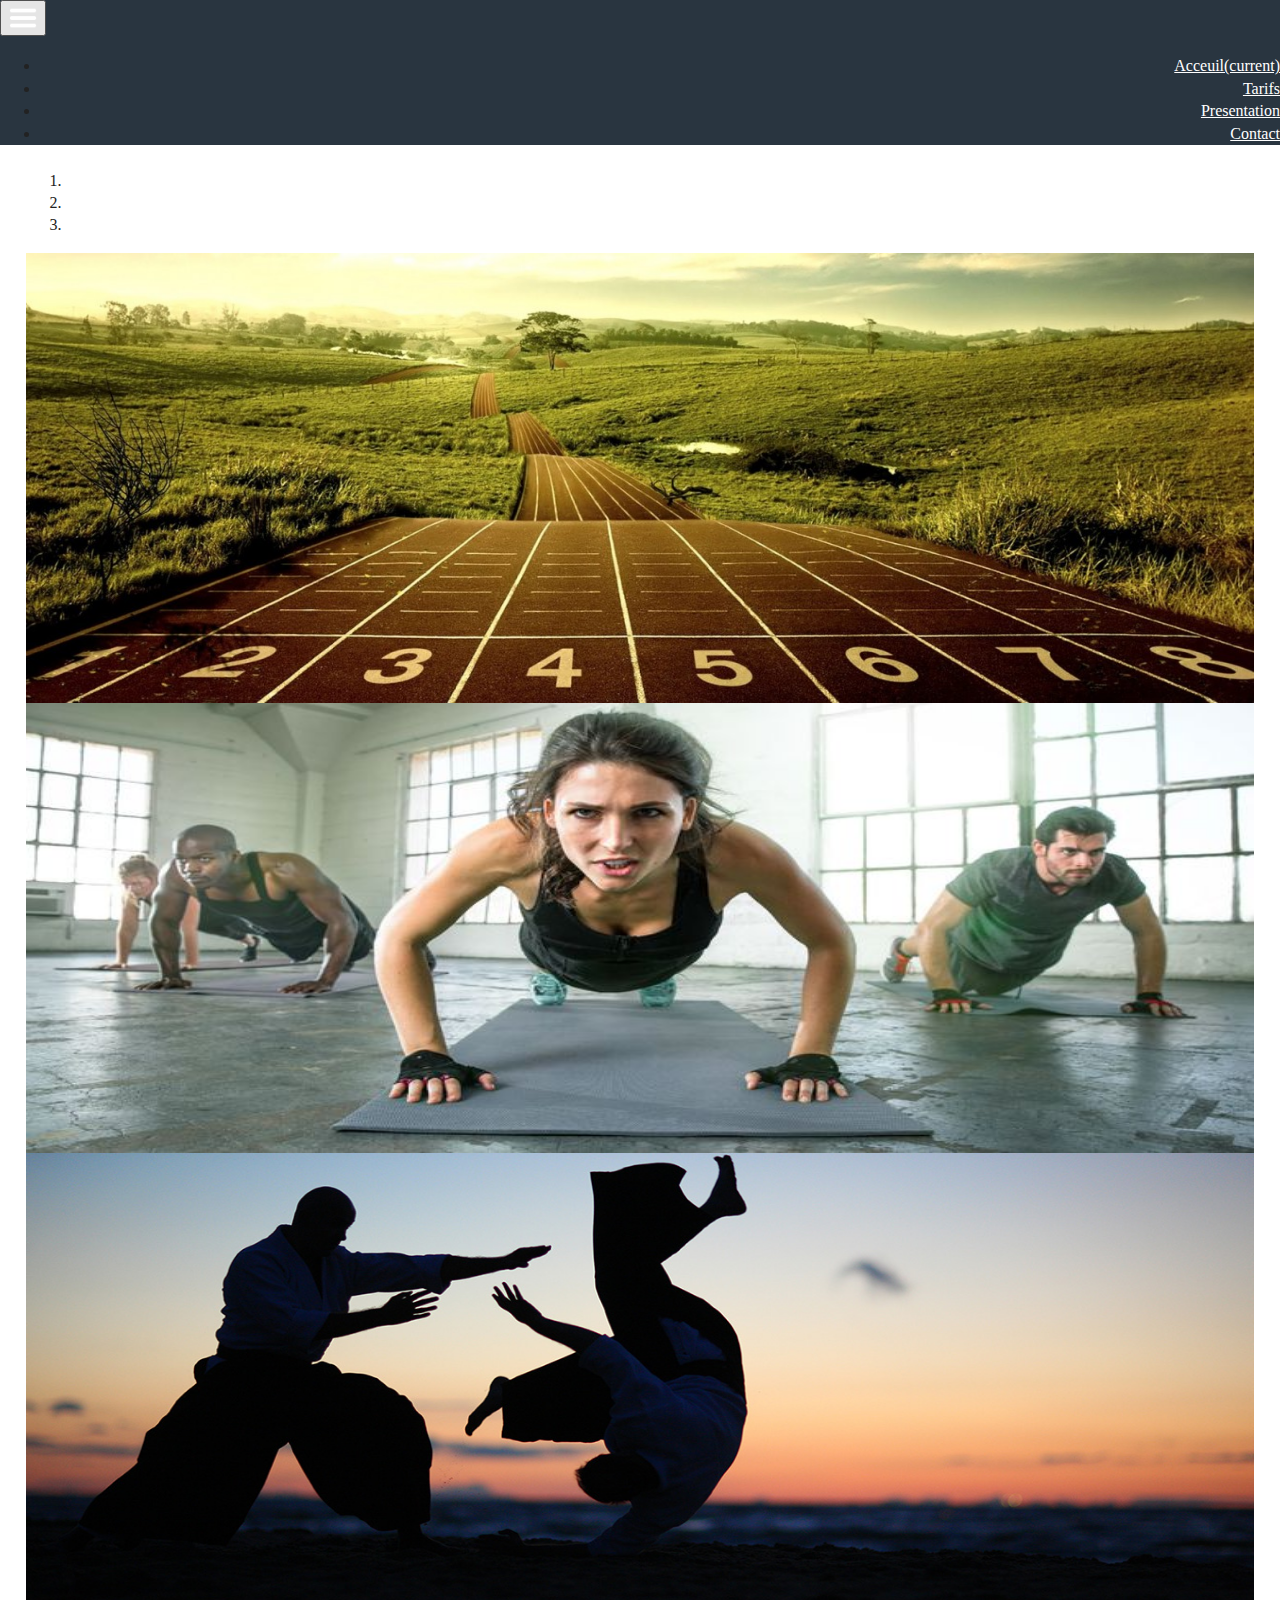
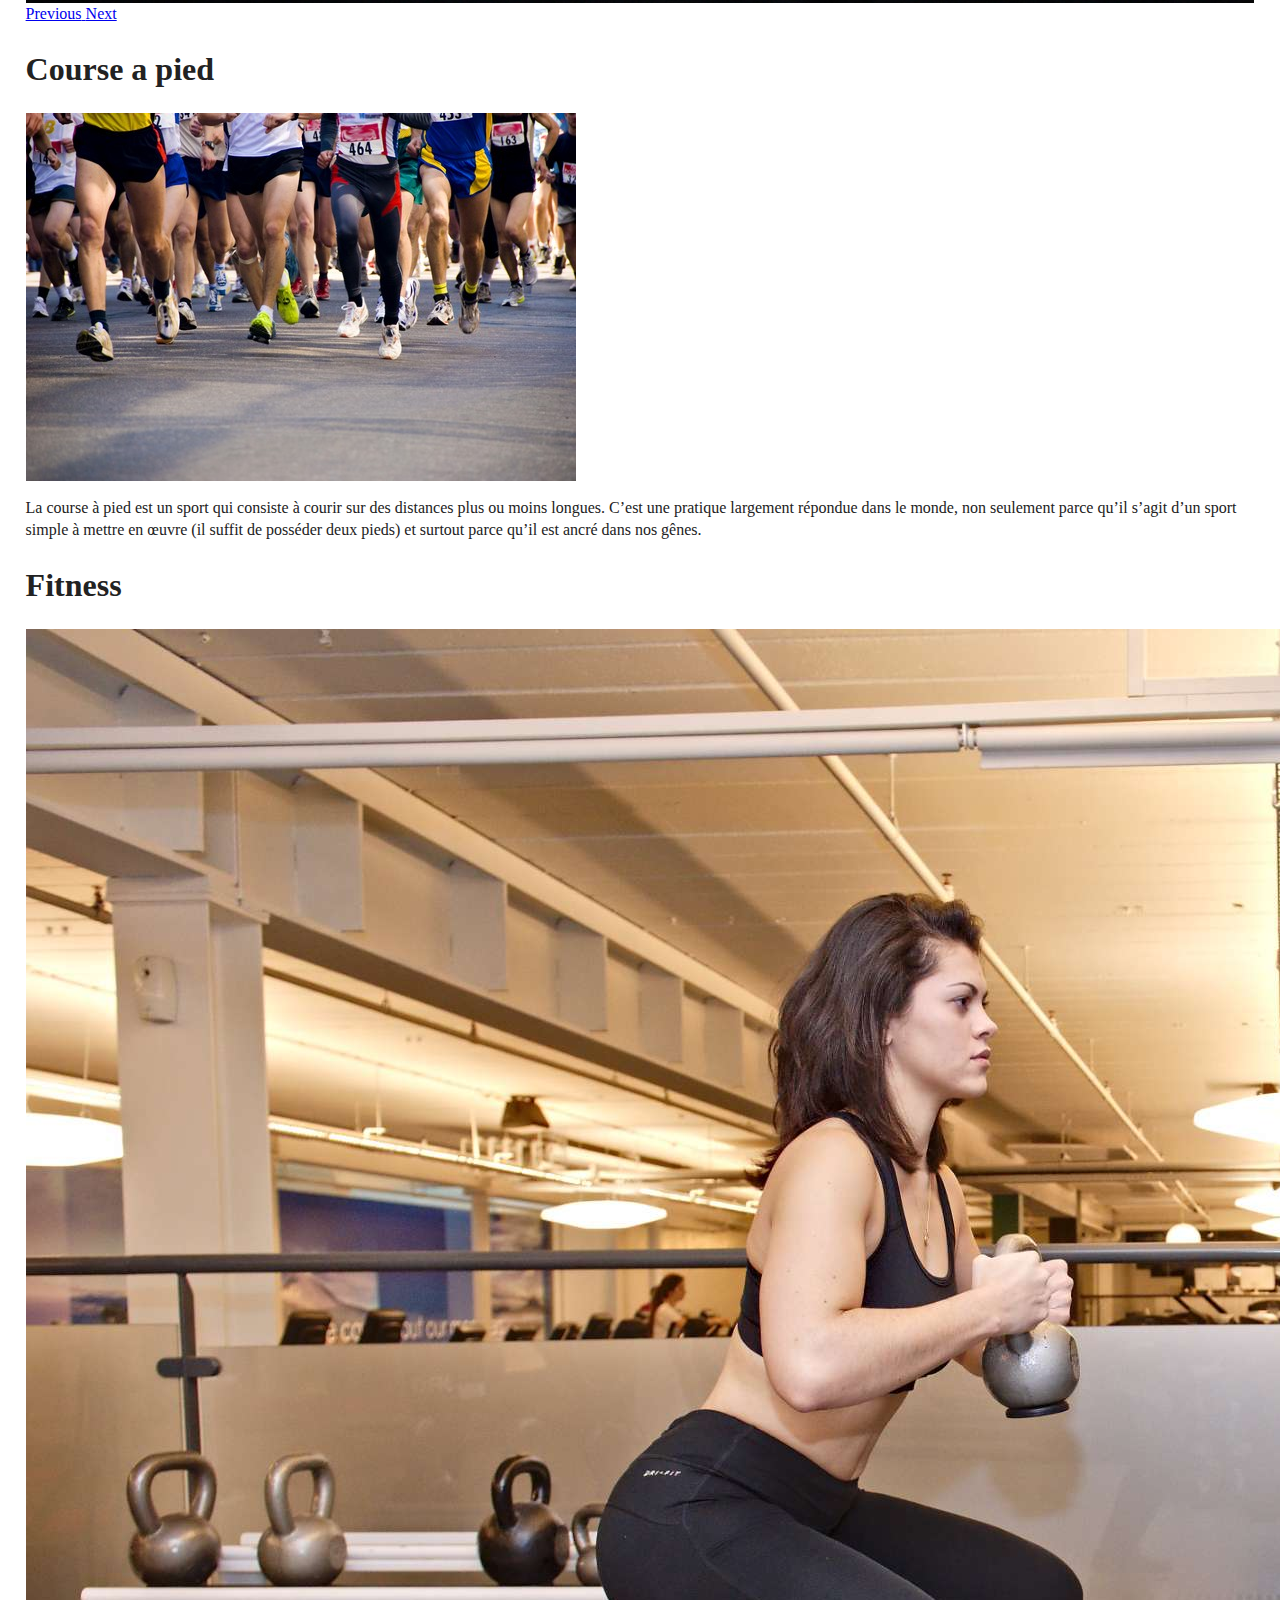
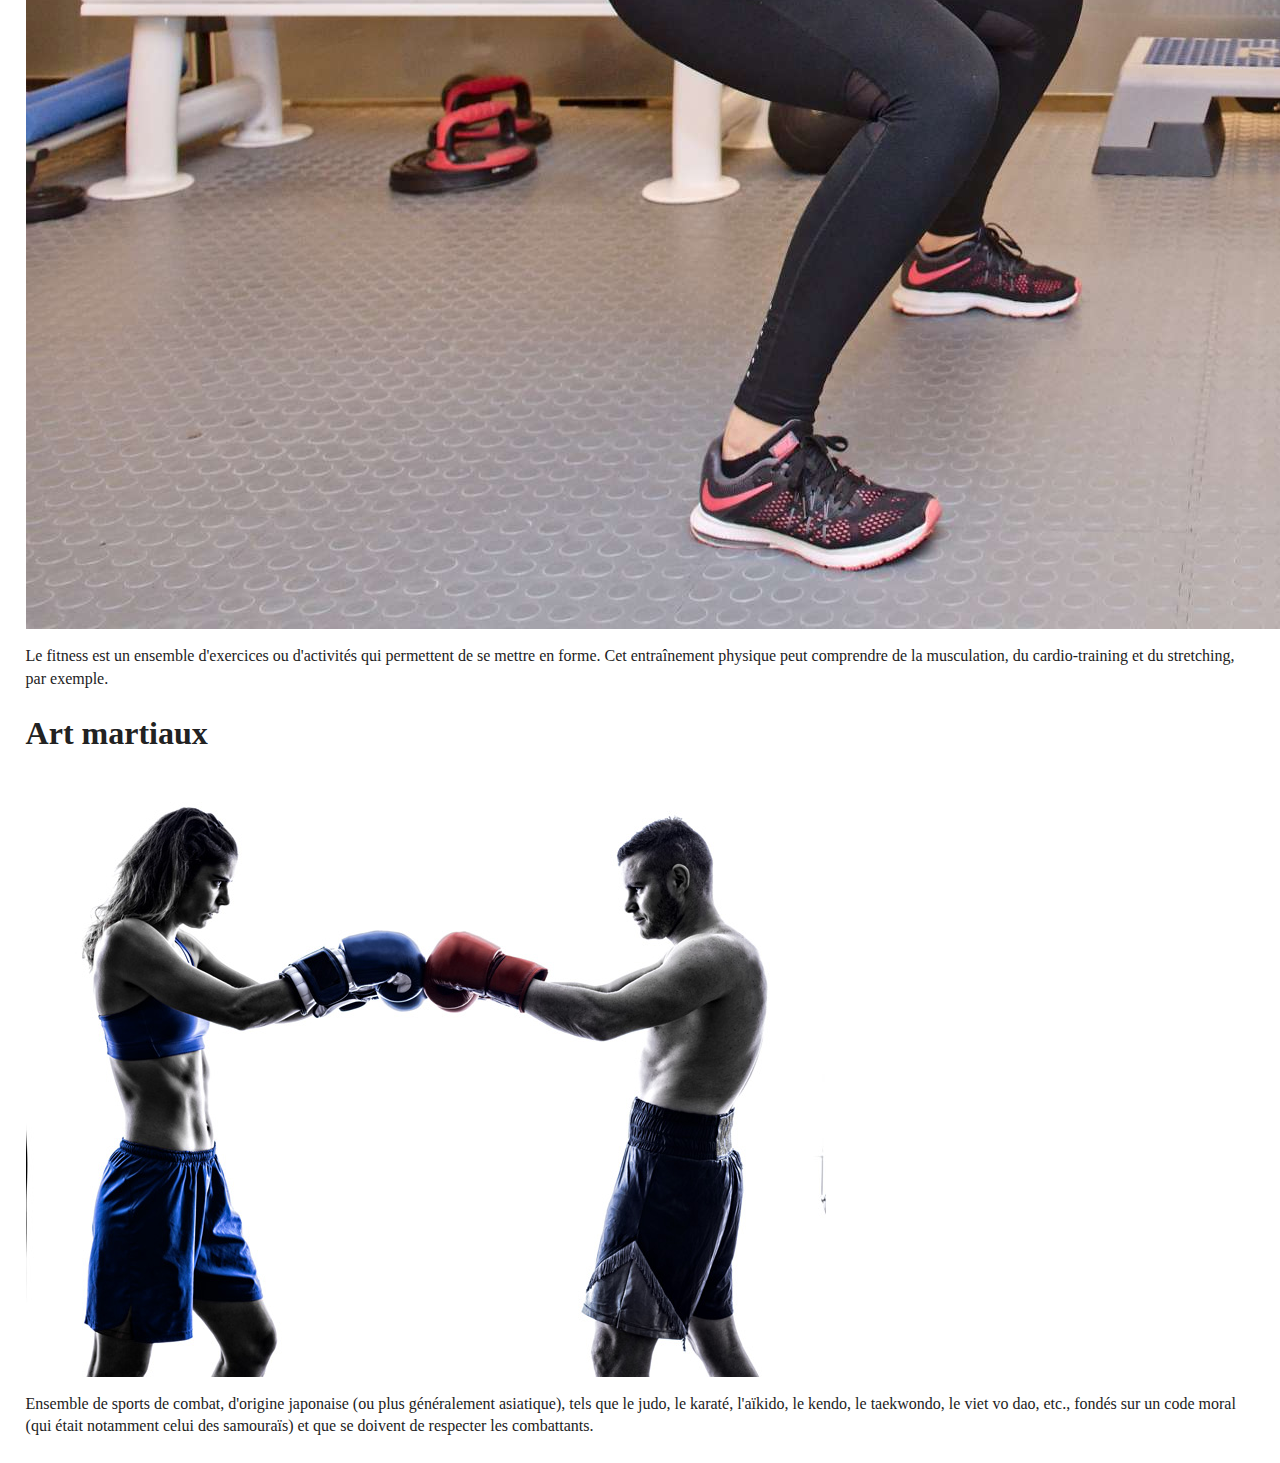
==== index.html @ f85b1f9a "resend job after delete repo/ snd commit" ====
<!doctype html>
<html class="no-js" lang="">

<head>
  <meta charset="utf-8">
  <meta http-equiv="x-ua-compatible" content="ie=edge">
  <title>www.coach-sportive.fr</title>
  <meta name="description" content="">
  <meta name="viewport" content="width=device-width, initial-scale=1, shrink-to-fit=no">
  <link rel="stylesheet" href="https://stackpath.bootstrapcdn.com/bootstrap/4.1.2/css/bootstrap.min.css" integrity="sha384-Smlep5jCw/wG7hdkwQ/Z5nLIefveQRIY9nfy6xoR1uRYBtpZgI6339F5dgvm/e9B" crossorigin="anonymous">
  <link rel="shortcut icon" href="favicon.ico" type="image/x-icon">
  <link rel="icon" href="favicon.ico" type="image/x-icon">
  <link rel="stylesheet" href="https://use.fontawesome.com/releases/v5.1.1/css/all.css" integrity="sha384-O8whS3fhG2OnA5Kas0Y9l3cfpmYjapjI0E4theH4iuMD+pLhbf6JI0jIMfYcK3yZ" crossorigin="anonymous">
  <link rel="manifest" href="site.webmanifest">
  <link rel="apple-touch-icon" href="icon.png">
  <!-- Place favicon.ico in the root directory -->

  <link rel="stylesheet" href="css/normalize.css">
  <link rel="stylesheet" href="css/main.css">
</head>

<body class="bg-light">
  <header>

    <!--nav bar bootstrap-->

    <nav class="navbar navbar-expand-lg navbar-light bg-dark2">
      <button class="navbar-toggler" type="button" data-toggle="collapse" data-target="#navbarNav" aria-controls="navbarNav" aria-expanded="false" aria-label="Toggle navigation">
        <span class="flex1"><img class="img-fluid2" src="img/hamburger-stale.png" alt=""></span>
      </button>
      <div class="collapse navbar-collapse" id="navbarNav">
        <ul class="navbar-nav">
          <li class="nav-item active">
            <a class="nav-link" href="index.html">Acceuil<span class="sr-only">(current)</span></a>
          </li>
          <li class="nav-item">
            <a class="nav-link" href="html/tarif.html">Tarifs</a>
          </li>
          <li class="nav-item">
            <a class="nav-link" href="html/presentation.html">Presentation</a>
          </li>
          <li class="nav-item">
            <a class="nav-link disabled" href="html/contact.html">Contact</a>
          </li>
        </ul>
      </div>
    </nav>
  </header>
  <section>
    <div class="content">
      <div id="carouselExampleIndicators" class="carousel slide margin-top offset-lg-1 col-lg-10" data-ride="carousel">
          <!-- Carousel desktop -->
        <ol class="carousel-indicators">
          <li data-target="#carouselExampleIndicators" data-slide-to="0" class="active"></li>
          <li data-target="#carouselExampleIndicators" data-slide-to="1"></li>
          <li data-target="#carouselExampleIndicators" data-slide-to="2"></li>
        </ol>
        <div class="carousel-inner">
          <div class="carousel-item active">
            <img class="d-block w-100  width-height" src="img/course-a-pied-piste-gouderon-sport-entrainement-avantage-inconvenient-corps-parfait-e1462750737984.jpg" alt="First slide">
          </div>
          <div class="carousel-item">
            <img class="d-block w-100  width-height" src="img/insanity-workout-le-programme-fitness-extreme-qui-va-nous-faire-fondre.jpeg" alt="Second slide">
          </div>
          <div class="carousel-item">
            <img class="d-block w-100 width-height" src="img/arts-martiaux-japonais.jpg" alt="Third slide">
          </div>
        </div>
        <a class="carousel-control-prev" href="#carouselExampleIndicators" role="button" data-slide="prev">
          <span class="carousel-control-prev-icon" aria-hidden="true"></span>
          <span class="sr-only">Previous</span>
        </a>
        <a class="carousel-control-next" href="#carouselExampleIndicators" role="button" data-slide="next">
          <span class="carousel-control-next-icon" aria-hidden="true"></span>
          <span class="sr-only">Next</span>
        </a>
      </div>
      <div class="row">
        <h1 class="text-center col-12 col-md-12">Course a pied</h1>
        <div class="row col-12 col-md-12 height">
          <img class="img-fluid col-md-6 height offset-lg-2 col-lg-4" src="img/1311913-Course_à_pied.jpg" alt="">
          <p class="text-justify col-md-6 col-lg-4">La course à pied est un sport qui consiste à courir sur des distances plus ou moins longues.
            C’est une pratique largement répondue dans le monde, non seulement parce qu’il s’agit d’un sport simple à mettre en œuvre (il suffit de posséder deux pieds) et surtout parce qu’il est ancré dans nos gênes.</p>
        </div>
      </div>
      <div class="row">
        <h1 class="text-center col-12 col-md-12">Fitness</h1>
        <div class="row col-12 col-md-12 height">
          <img class="img-fluid col-12  height col-md-6 offset-lg-2 col-lg-4" src="img/fitness.jpg" alt="">
          <p class="text-justify col-md-6 col-lg-4">Le fitness est un ensemble d'exercices ou d'activités qui permettent de se mettre en forme. Cet entraînement physique peut comprendre de la musculation, du cardio-training et du stretching, par exemple. </p>
        </div>
      </div>
      <div class="row">
        <h1 class="text-center col-12 col-md-12">Art martiaux</h1>
        <div class="row col-12 col-md-12 height">
          <img class="img-fluid col-md-6 height offset-lg-2 col-lg-4" src="img/art-martiaux.jpg" alt="">
          <p class="text-justify col-md-6 col-lg-4">Ensemble de sports de combat, d'origine japonaise (ou plus généralement asiatique), tels que le judo, le karaté, l'aïkido, le kendo, le taekwondo, le viet vo dao, etc., fondés sur un code moral (qui était notamment celui des samouraïs) et que se doivent de respecter les combattants.</p>
        </div>
      </div>
    </div>
  </section>

  <footer>
    <div class="row">
      <div class="col-flex offset-10 col-2 offset-sm-10 col-sm-2 offset-md-10 col-md-2">
        <a href=""><i class="fab fa-facebook"></i></a>
        <a href=""><i class="fab fa-twitter-square"></i></a>
      </div>
    </div>
  </footer>
  <script src="js/vendor/modernizr-3.6.0.min.js"></script>
  <script src="https://code.jquery.com/jquery-3.3.1.min.js" integrity="sha256-FgpCb/KJQlLNfOu91ta32o/NMZxltwRo8QtmkMRdAu8=" crossorigin="anonymous"></script>
  <script>window.jQuery || document.write('<script src="js/vendor/jquery-3.3.1.min.js"><\/script>')</script>
  <script src="js/plugins.js"></script>
  <script src="js/main.js"></script>

  <!-- Google Analytics: change UA-XXXXX-Y to be your site's ID. -->
  <script>
    window.ga = function () { ga.q.push(arguments) }; ga.q = []; ga.l = +new Date;
    ga('create', 'UA-XXXXX-Y', 'auto'); ga('send', 'pageview')
  </script>
  <script src="https://www.google-analytics.com/analytics.js" async defer></script>
  <script src="https://code.jquery.com/jquery-3.3.1.slim.min.js" integrity="sha384-q8i/X+965DzO0rT7abK41JStQIAqVgRVzpbzo5smXKp4YfRvH+8abtTE1Pi6jizo" crossorigin="anonymous"></script>
  <script src="https://cdnjs.cloudflare.com/ajax/libs/popper.js/1.14.3/umd/popper.min.js" integrity="sha384-ZMP7rVo3mIykV+2+9J3UJ46jBk0WLaUAdn689aCwoqbBJiSnjAK/l8WvCWPIPm49" crossorigin="anonymous"></script>
  <script src="https://stackpath.bootstrapcdn.com/bootstrap/4.1.2/js/bootstrap.min.js" integrity="sha384-o+RDsa0aLu++PJvFqy8fFScvbHFLtbvScb8AjopnFD+iEQ7wo/CG0xlczd+2O/em" crossorigin="anonymous"></script>
</body>

</html>
---- css/main.css ----
/*! HTML5 Boilerplate v6.1.0 | MIT License | https://html5boilerplate.com/ */

/*
 * What follows is the result of much research on cross-browser styling.
 * Credit left inline and big thanks to Nicolas Gallagher, Jonathan Neal,
 * Kroc Camen, and the H5BP dev community and team.
 */

/* ==========================================================================
   Base styles: opinionated defaults
   ========================================================================== */

html {
    color: #222;
    font-size: 1em;
    line-height: 1.4;
}

/*
 * Remove text-shadow in selection highlight:
 * https://twitter.com/miketaylr/status/12228805301
 *
 * Vendor-prefixed and regular ::selection selectors cannot be combined:
 * https://stackoverflow.com/a/16982510/7133471
 *
 * Customize the background color to match your design.
 */

::-moz-selection {
    background: #b3d4fc;
    text-shadow: none;
}

::selection {
    background: #b3d4fc;
    text-shadow: none;
}

/*
 * A better looking default horizontal rule
 */

hr {
    display: block;
    height: 1px;
    border: 0;
    border-top: 1px solid #ccc;
    margin: 1em 0;
    padding: 0;
}

/*
 * Remove the gap between audio, canvas, iframes,
 * images, videos and the bottom of their containers:
 * https://github.com/h5bp/html5-boilerplate/issues/440
 */

audio,
canvas,
iframe,
img,
svg,
video {
    vertical-align: middle;
}

/*
 * Remove default fieldset styles.
 */

fieldset {
    border: 0;
    margin: 0;
    padding: 0;
}

/*
 * Allow only vertical resizing of textareas.
 */

textarea {
    resize: vertical;
}

/* ==========================================================================
   Browser Upgrade Prompt
   ========================================================================== */

.browserupgrade {
    margin: 0.2em 0;
    background: #ccc;
    color: #000;
    padding: 0.2em 0;
}

/* ==========================================================================
   Author's custom styles
   ========================================================================== */
   .navbar-collapse{
     text-align: right;
   }

   .navbar{
     justify-content: flex-end;
   }

   .navbar-light .navbar-nav .active > .nav-link{
     color: white;
   }

   .navbar-light .navbar-nav .nav-link{
     color: white;
   }

   .navbar-light .navbar-nav .nav-link.disabled{
     color: white;
   }

   .bg-dark2{
     background-color: #293540;
   }

   .flex1{
     display: flex;
     justify-content: flex-end;
   }

   .img-fluid2{
     width: 30px;;
     height: 30px;
   }

   .navbar-light .navbar-nav .nav-link:focus, .navbar-light .navbar-nav .nav-link:hover{
     color: #fc561f;
   }

   .row{
     margin: 0;
   }

   .content{
     margin-left: 2%;
     margin-right: 2%;
     flex: 1;
   }

   form{
     margin-top: 2%;
     margin-bottom: 3%;
   }

   section{
     flex: 1;
   }

   footer{
     background-color: #fc561f;
   }

   .col-flex{
     justify-content: flex-end;
     display: flex;
   }

   .col-flex > a{
     margin-right: 5px;
   }

   .flex{
     display: flex;
   }

   footer{
     margin-top: 2%;
   }

  .margin-element{
    margin-top: 2%;
  }

  .color-text{
    color: #7cbce2;
    text-decoration: underline;
  }

  .height{
    height: 100%;
  }

  .margin-top{
    margin-top: 2%;
  }

  .width-height{
    width: 100%;
    height: 450px;
  }

  .min-height{
    min-height: 100px;
  }

  @media (max-width:1200px) {
    #carouselExampleIndicators{
      display: none;
    }
  }















/* ==========================================================================
   Helper classes
   ========================================================================== */

/*
 * Hide visually and from screen readers
 */

.hidden {
    display: none !important;
}

/*
 * Hide only visually, but have it available for screen readers:
 * https://snook.ca/archives/html_and_css/hiding-content-for-accessibility
 *
 * 1. For long content, line feeds are not interpreted as spaces and small width
 *    causes content to wrap 1 word per line:
 *    https://medium.com/@jessebeach/beware-smushed-off-screen-accessible-text-5952a4c2cbfe
 */

.visuallyhidden {
    border: 0;
    clip: rect(0 0 0 0);
    height: 1px;
    margin: -1px;
    overflow: hidden;
    padding: 0;
    position: absolute;
    width: 1px;
    white-space: nowrap; /* 1 */
}

/*
 * Extends the .visuallyhidden class to allow the element
 * to be focusable when navigated to via the keyboard:
 * https://www.drupal.org/node/897638
 */

.visuallyhidden.focusable:active,
.visuallyhidden.focusable:focus {
    clip: auto;
    height: auto;
    margin: 0;
    overflow: visible;
    position: static;
    width: auto;
    white-space: inherit;
}

/*
 * Hide visually and from screen readers, but maintain layout
 */

.invisible {
    visibility: hidden;
}

/*
 * Clearfix: contain floats
 *
 * For modern browsers
 * 1. The space content is one way to avoid an Opera bug when the
 *    `contenteditable` attribute is included anywhere else in the document.
 *    Otherwise it causes space to appear at the top and bottom of elements
 *    that receive the `clearfix` class.
 * 2. The use of `table` rather than `block` is only necessary if using
 *    `:before` to contain the top-margins of child elements.
 */

.clearfix:before,
.clearfix:after {
    content: " "; /* 1 */
    display: table; /* 2 */
}

.clearfix:after {
    clear: both;
}

/* ==========================================================================
   EXAMPLE Media Queries for Responsive Design.
   These examples override the primary ('mobile first') styles.
   Modify as content requires.
   ========================================================================== */

@media only screen and (min-width: 35em) {
    /* Style adjustments for viewports that meet the condition */
}

@media print,
       (-webkit-min-device-pixel-ratio: 1.25),
       (min-resolution: 1.25dppx),
       (min-resolution: 120dpi) {
    /* Style adjustments for high resolution devices */
}

/* ==========================================================================
   Print styles.
   Inlined to avoid the additional HTTP request:
   https://www.phpied.com/delay-loading-your-print-css/
   ========================================================================== */

@media print {
    *,
    *:before,
    *:after {
        background: transparent !important;
        color: #000 !important; /* Black prints faster */
        -webkit-box-shadow: none !important;
        box-shadow: none !important;
        text-shadow: none !important;
    }

    a,
    a:visited {
        text-decoration: underline;
    }

    a[href]:after {
        content: " (" attr(href) ")";
    }

    abbr[title]:after {
        content: " (" attr(title) ")";
    }

    /*
     * Don't show links that are fragment identifiers,
     * or use the `javascript:` pseudo protocol
     */

    a[href^="#"]:after,
    a[href^="javascript:"]:after {
        content: "";
    }

    pre {
        white-space: pre-wrap !important;
    }
    pre,
    blockquote {
        border: 1px solid #999;
        page-break-inside: avoid;
    }

    /*
     * Printing Tables:
     * http://css-discuss.incutio.com/wiki/Printing_Tables
     */

    thead {
        display: table-header-group;
    }

    tr,
    img {
        page-break-inside: avoid;
    }

    p,
    h2,
    h3 {
        orphans: 3;
        widows: 3;
    }

    h2,
    h3 {
        page-break-after: avoid;
    }
}
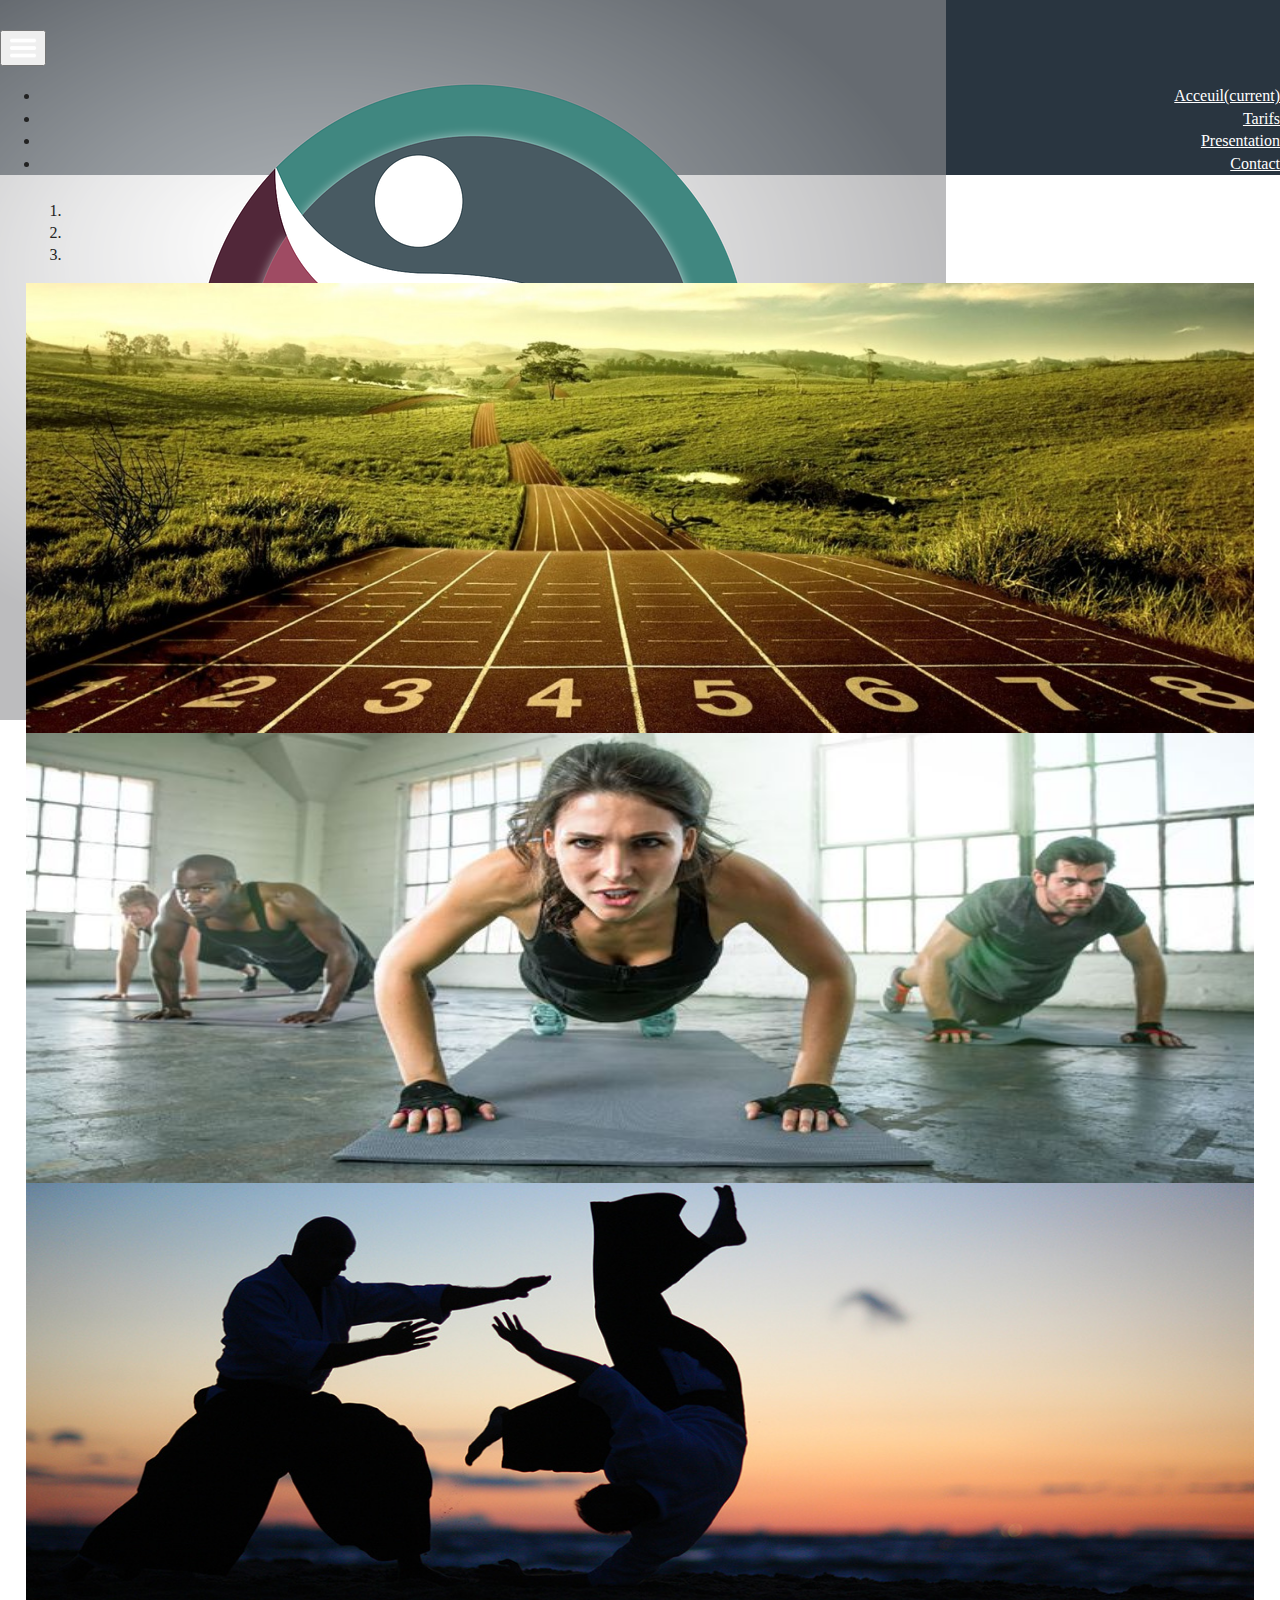
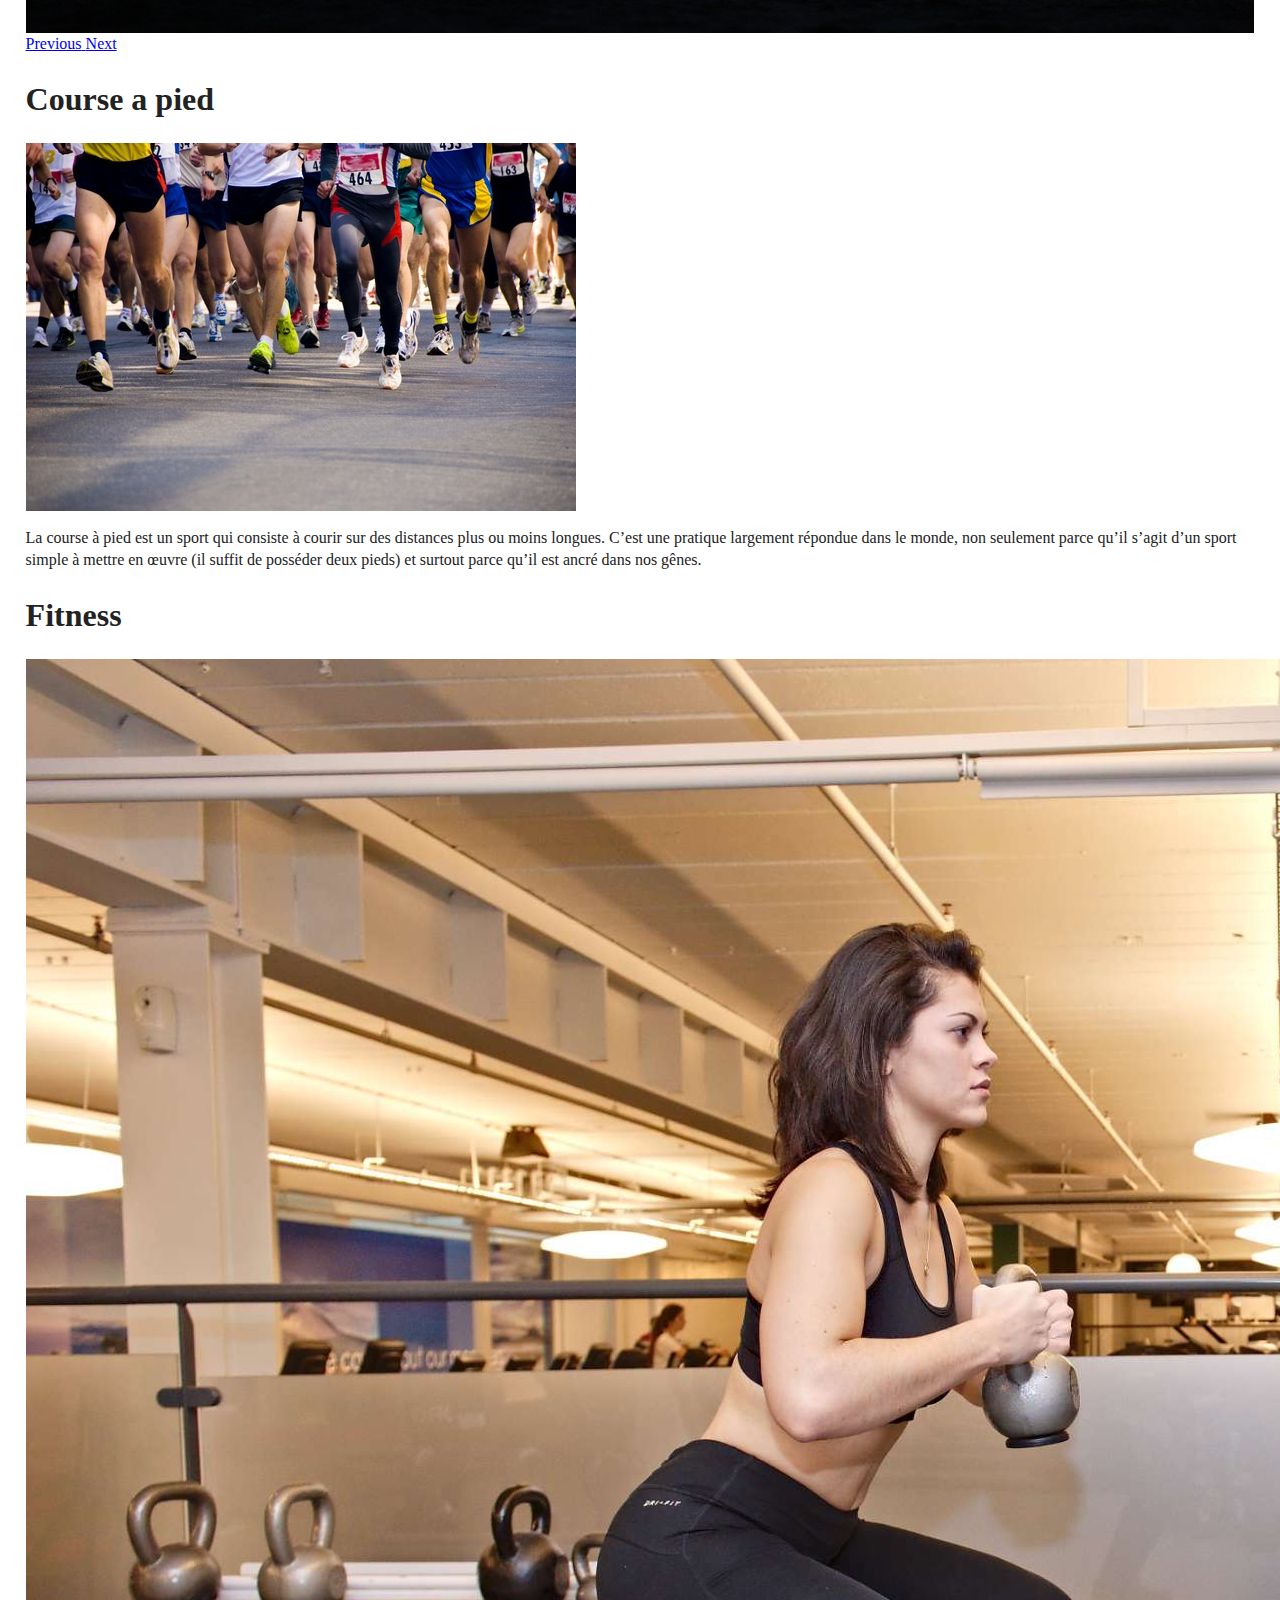
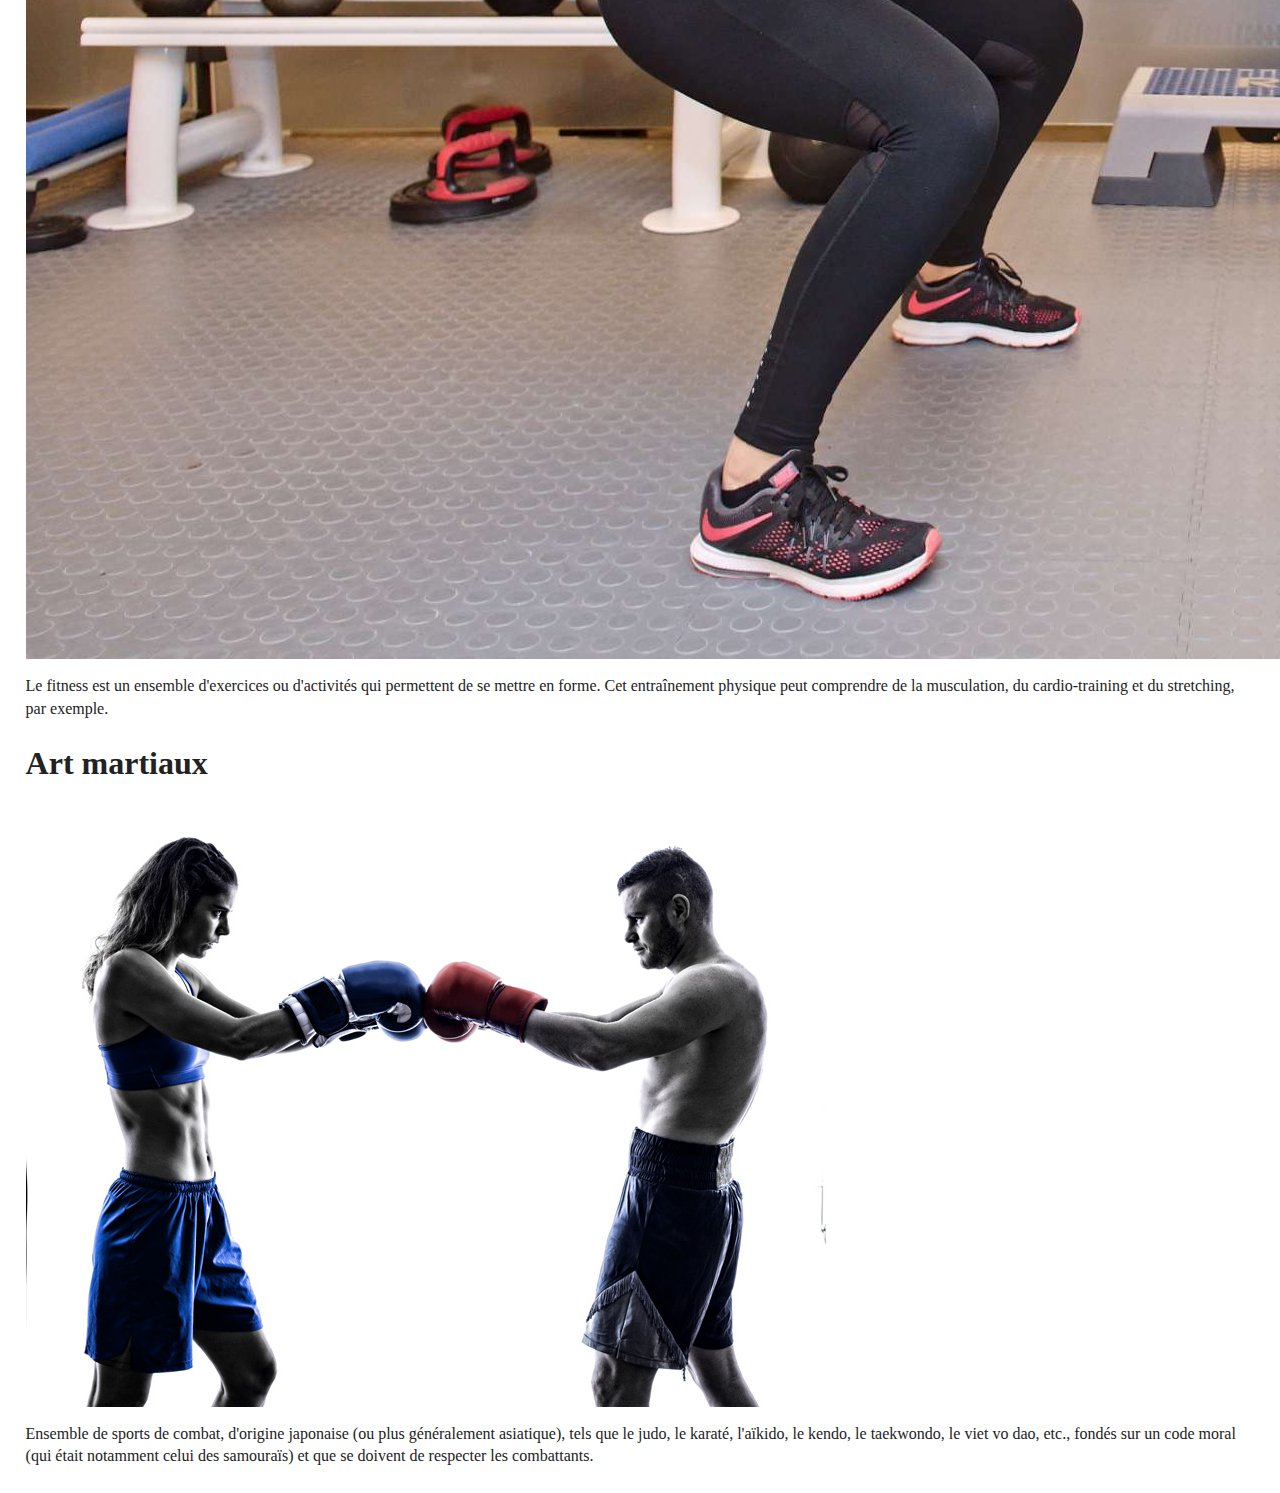
==== commit 764e545d: "insert wireframes" ====
--- a/index.html
+++ b/index.html
@@ -25,6 +25,9 @@
     <!--nav bar bootstrap-->
 
     <nav class="navbar navbar-expand-lg navbar-light bg-dark2">
+      <div class="logo-site">
+        <a href="index.html"><img class="img-fluid" src="img/logo-1861420_960_720.png" alt=""></a>
+      </div>
       <button class="navbar-toggler" type="button" data-toggle="collapse" data-target="#navbarNav" aria-controls="navbarNav" aria-expanded="false" aria-label="Toggle navigation">
         <span class="flex1"><img class="img-fluid2" src="img/hamburger-stale.png" alt=""></span>
       </button>
@@ -43,6 +46,10 @@
             <a class="nav-link disabled" href="html/contact.html">Contact</a>
           </li>
         </ul>
+      </div>
+
+
+
       </div>
     </nav>
   </header>
--- a/css/main.css
+++ b/css/main.css
@@ -100,9 +100,6 @@
      text-align: right;
    }
 
-   .navbar{
-     justify-content: flex-end;
-   }
 
    .navbar-light .navbar-nav .active > .nav-link{
      color: white;
@@ -198,6 +195,11 @@
 
   .min-height{
     min-height: 100px;
+  }
+
+  .logo-site{
+    width: 30px;
+    height: 30px;
   }
 
   @media (max-width:1200px) {
